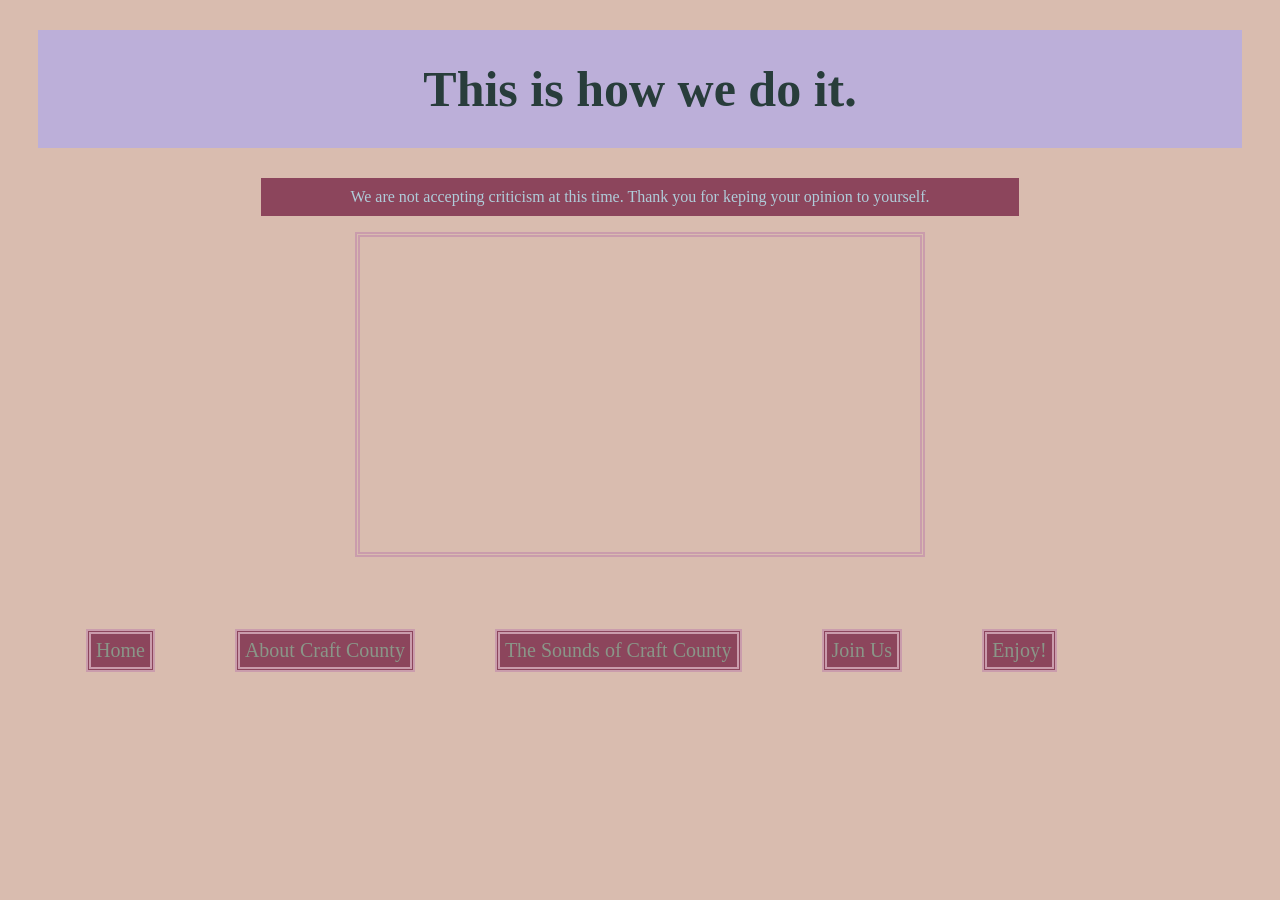
==== animation.html @ c4acbdc7 "Add files via upload" ====
<!DOCTYPE html>
<html>
<head>
	<meta charset="utf-8">
	<meta name="viewport" content="width=device-width, initial-scale=1">
	<title>Watch us dance!</title>
	<link rel="stylesheet" type="text/css" href="styles.css">
</head>
<body>
	<h1>This is how we do it.</h1>
	<p>We are not accepting criticism at this time. Thank you for keping your opinion to yourself.</p>
	<iframe width="560" height="315" src="https://www.youtube.com/embed/NjqfEg3YwPU?si=KHH5WuSk7FfHBjPG" title="YouTube video player" frameborder="0" allow="accelerometer; autoplay; clipboard-write; encrypted-media; gyroscope; picture-in-picture; web-share" referrerpolicy="strict-origin-when-cross-origin" allowfullscreen></iframe>
	<br>
	<ul>
		<li><a href="index.html">Home</a></li>
		<li><a href="craftcounty.html">About Craft County</a></li>
		<li><a href="audio.html">The Sounds of Craft County</a></li>
		<li><a href="programming.html">Join Us</a></li>
		<li><a href="final.html">Enjoy!</a></li>
	</ul>
</body>
</html>
---- styles.css ----
body {background-color: #d9bcaf;}
h1{color:#283d3b;
font-family: Blackwell;
font-size: 50px;
text-align: center;
background-color: #bcafd9;
margin: 30px; 
padding: 30px;}

p{color:#afccd9;
font-family: Garamond;
text-align: center;
background-color: #8C455C;
margin-left: 20%;
margin-right: 20%;
padding: 10px;}

img{border-style: double;
border-width: 5px;
color: #afccd9;
display: block;
margin-left: auto;
margin-right: auto;
}

a{text-decoration: none;
color: #8a9688;
font-family: Blackwell;
font-size: 20px;}

a:hover{color: #283d3b;
font-size: 30px;}

a:visited {color:#afccd9;}

li {text-align: center;
list-style: none;
display: inline-block;
border-width: 5px;
border-color: #CA9CAC;
border-style: double;
background-color: #8C455C;
padding: 5px;
margin: 38px;}

iframe{display: block;
border-style: double;
border-width: 5px;
color: #CA9CAC;
margin: auto;}
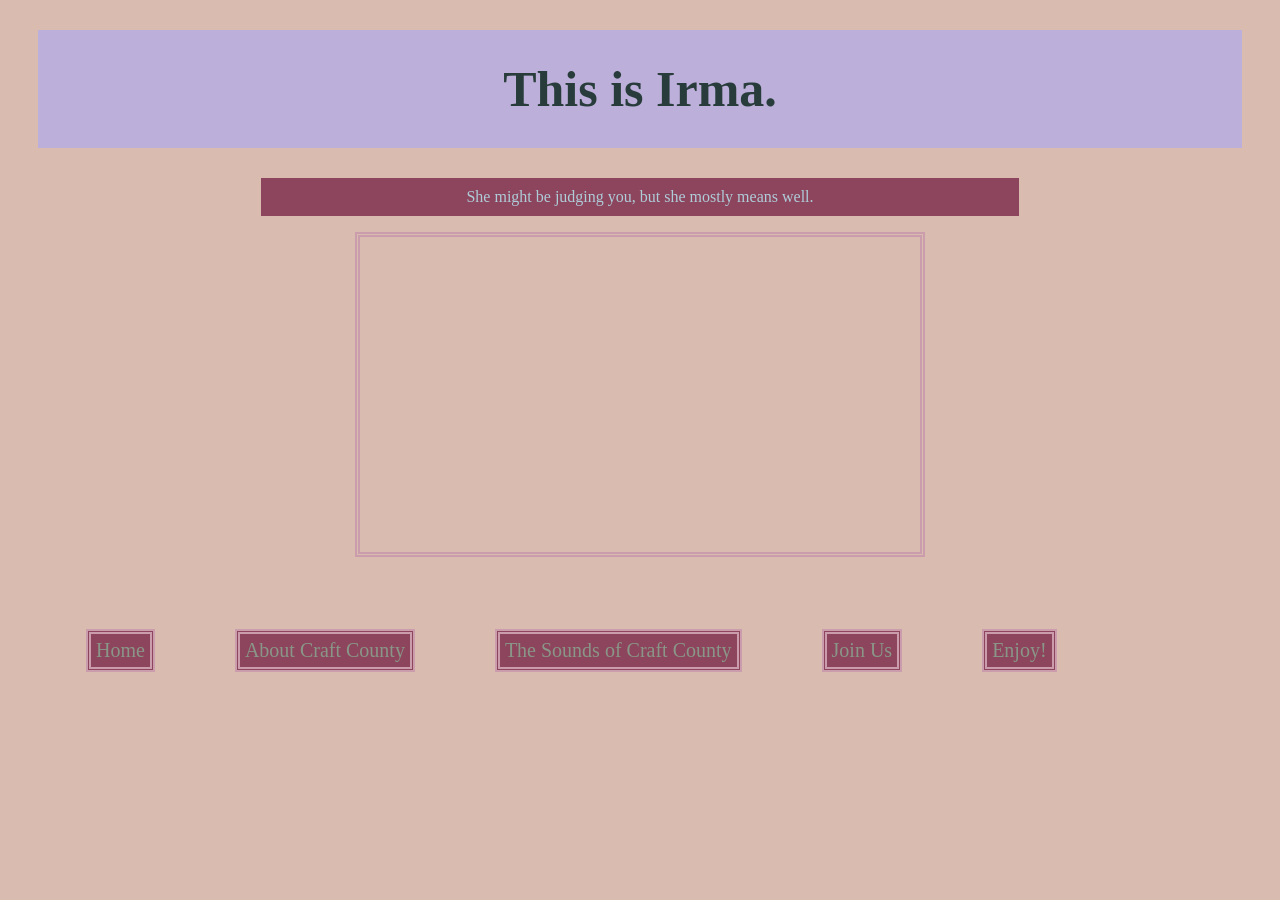
==== commit 2054f164: "Update content and video in animation.html" ====
--- a/animation.html
+++ b/animation.html
@@ -7,9 +7,9 @@
 	<link rel="stylesheet" type="text/css" href="styles.css">
 </head>
 <body>
-	<h1>This is how we do it.</h1>
-	<p>We are not accepting criticism at this time. Thank you for keping your opinion to yourself.</p>
-	<iframe width="560" height="315" src="https://www.youtube.com/embed/NjqfEg3YwPU?si=KHH5WuSk7FfHBjPG" title="YouTube video player" frameborder="0" allow="accelerometer; autoplay; clipboard-write; encrypted-media; gyroscope; picture-in-picture; web-share" referrerpolicy="strict-origin-when-cross-origin" allowfullscreen></iframe>
+	<h1>This is Irma.</h1>
+	<p>She might be judging you, but she mostly means well.</p>
+	<iframe width="560" height="315" src="https://youtu.be/kv7CkIeq3H0" title="YouTube video player" frameborder="0" allow="accelerometer; autoplay; clipboard-write; encrypted-media; gyroscope; picture-in-picture; web-share" referrerpolicy="strict-origin-when-cross-origin" allowfullscreen></iframe>
 	<br>
 	<ul>
 		<li><a href="index.html">Home</a></li>
@@ -19,4 +19,4 @@
 		<li><a href="final.html">Enjoy!</a></li>
 	</ul>
 </body>
-</html>+</html>
